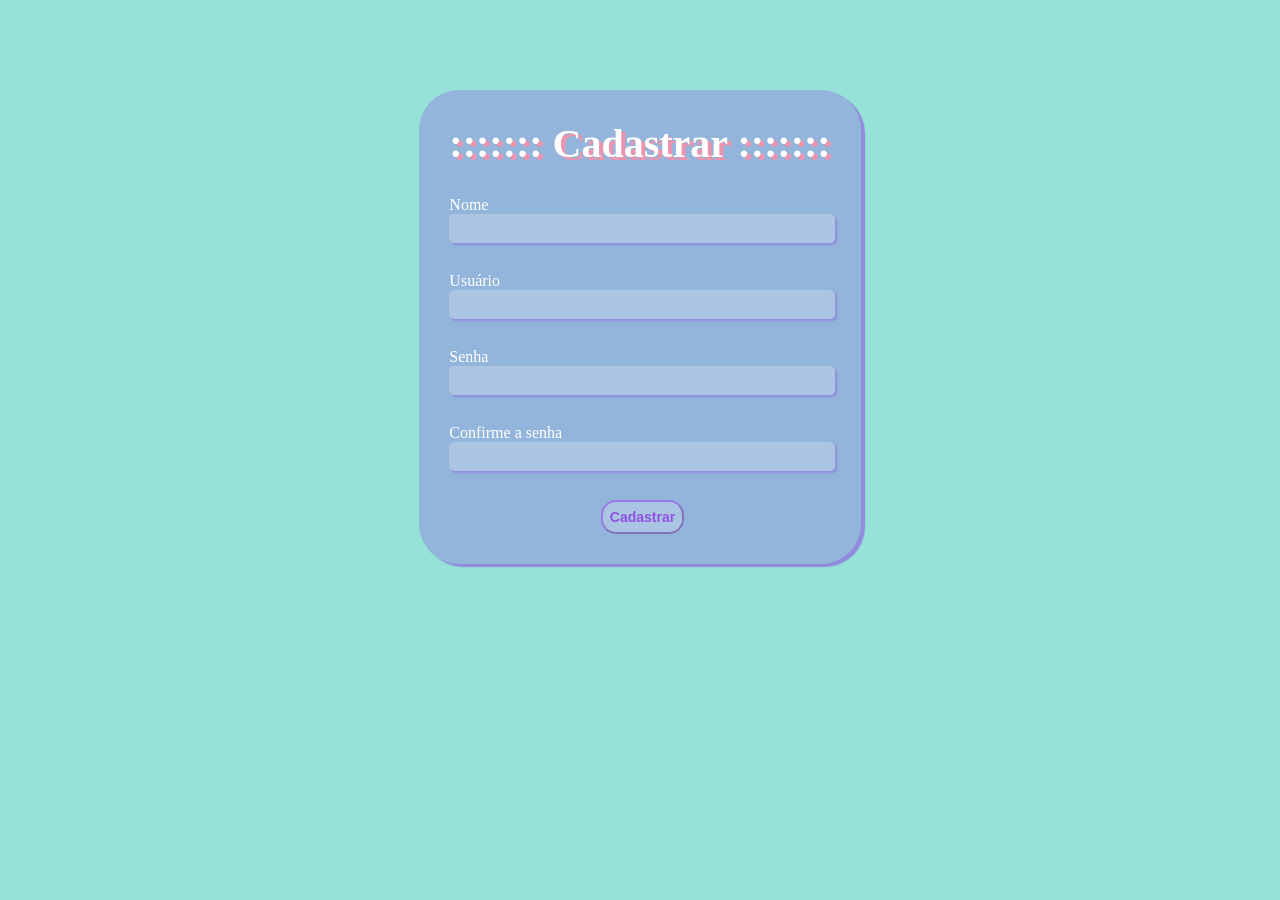
==== Site-projeto-social--main/avaliação - Copia/cadastro.html @ cfc66ff0 "Add files via upload" ====
<!DOCTYPE html>
<html lang="en">
<head>
    <meta charset="UTF-8">
    <meta http-equiv="X-UA-Compatible" content="IE=edge">
    <meta name="viewport" content="width=device-width, initial-scale=1.0">
    <link rel="stylesheet" href="style2.css">
    <title> Cadastro </title>
</head>
<body>
    <div class="cadastro">
        <div class="card">
            <h1 id="titulo">::::::: Cadastrar :::::::</h1>
            
            <div class="label">
                <label for="nomeLabel"> Nome </label>
                <input type="text" id="nome" paceholder="" required>
            </div>

            <div class="label">
                <label for="userLabel"> Usuário </label>
                <input type="text" id="user" paceholder="" required>
            </div>

            <div class="label">
                <label for="senhaLabel"> Senha </label>
                <input type="password" id="senha" paceholder="" required>
            </div>

            <div class="label">
                <label for="confirmSenhaLabel"> Confirme a senha </label>
                <input type="password" id="confirmSenha" paceholder="" required>
            </div>

            <div class="justify-center"> 
                <button id="btn" onclick="cadastrar()"> <strong> Cadastrar </strong></button> 
            </div>
            
        </div>
    </div>

    <script src="script.js"></script>
</body>
</html>
---- Site-projeto-social--main/avaliação - Copia/style2.css ----
*{
    margin: 0;
    padding: 0;
}

body{
    background-color: rgba(150, 226, 216, 1);
    background-repeat: no-repeat;
    background-size: cover;
    background-attachment: fixed;

}
.cadastro{
    display: flex;
    justify-content: center;
    width: 100%;
    margin-top: 90px;

}

h1{
    text-align: center;
    color: rgb(255, 255, 255);
    font-size: 40px;
    text-shadow: 4px 3px 0px rgba(237, 147, 173, 1);
}
.card{
    background-color: rgba(137, 43, 226, 0.247);
    box-shadow: 4px 3px 1px rgba(137, 43, 226, 0.479);
    border-radius: 40px;
    padding: 30px;
}

.label input{
    width: 100%;
    height: 25px;
    border-radius: 5px;
    border-color: rgba(137, 43, 226, 0);
    box-shadow: 2px 2px 2px rgba(137, 43, 226, 0.274);
    background-color: rgba(255, 255, 255, 0.219);
    outline: none;
    font-size: 13px;
    transition: all .2s ease-out;
    color: rgb(137, 43, 226);
}

.label{
    position: relative;
    padding-top: 10px;
    margin-top: 5%;
    margin-bottom: 5%;
    color: rgb(255, 255, 255);
}

#btn{
    background-color: rgba(255, 255, 255, 0.219);
    border-color: rgba(137, 43, 226, 0.479);
    color: rgba(137, 43, 226, 0.747);
    padding: 7px;
    font-size: 14px;
    margin-top: 10px;
    border-radius: 15px;
    cursor: pointer;
    outline: none;
    transition: all 0.3s ease-out;
    margin-left: 5px;
}

#btn:hover{
    background-color: rgba(255, 255, 255, 0.616);
    color: rgba(137, 43, 226, 0.85);
}

.justify-center{
    display: flex;
    justify-content: center;
}
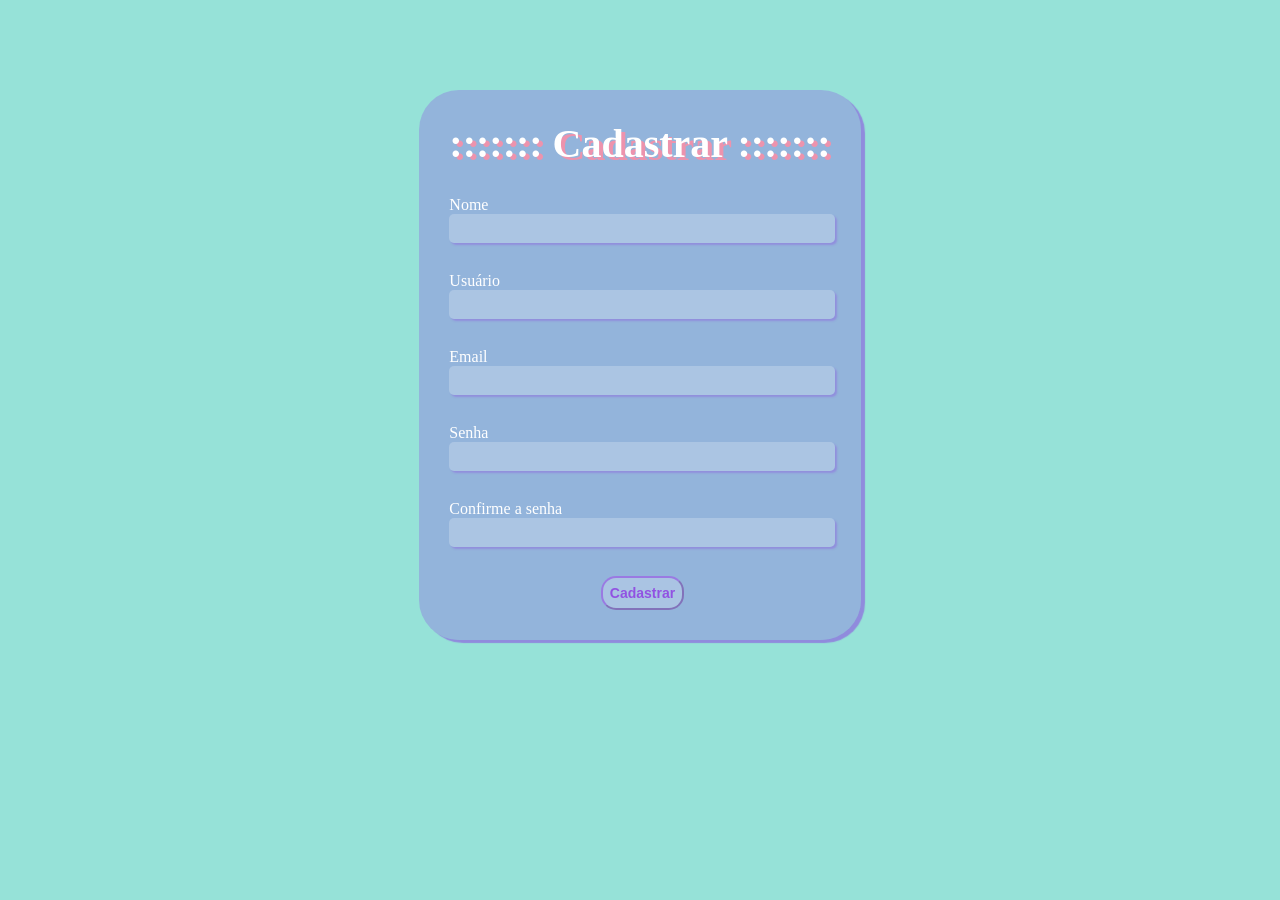
==== commit 1dfc5b5f: "Add files via upload" ====
--- a/Site-projeto-social--main/avaliação - Copia/cadastro.html
+++ b/Site-projeto-social--main/avaliação - Copia/cadastro.html
@@ -23,6 +23,11 @@
             </div>
 
             <div class="label">
+                <label for="userLabel"> Email </label>
+                <input type="email" id="email" paceholder="" required>
+            </div>
+
+            <div class="label">
                 <label for="senhaLabel"> Senha </label>
                 <input type="password" id="senha" paceholder="" required>
             </div>
